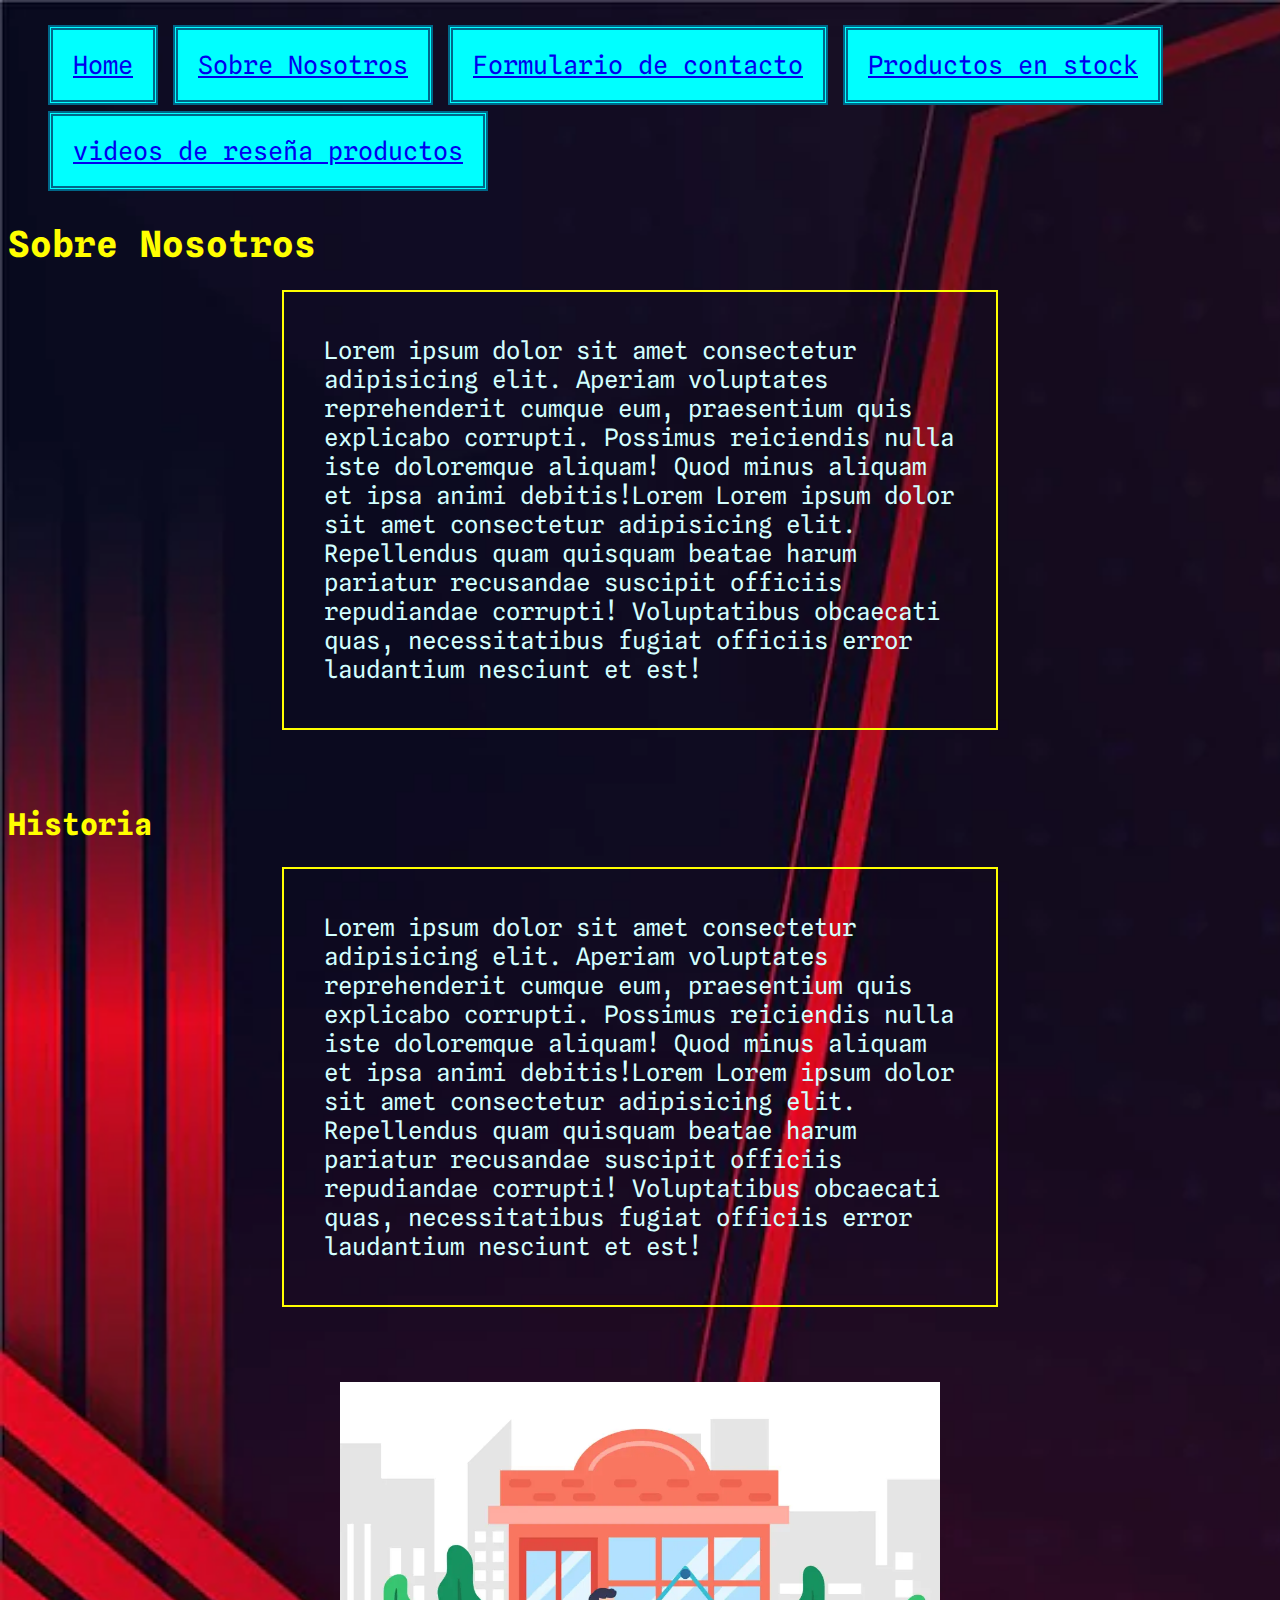
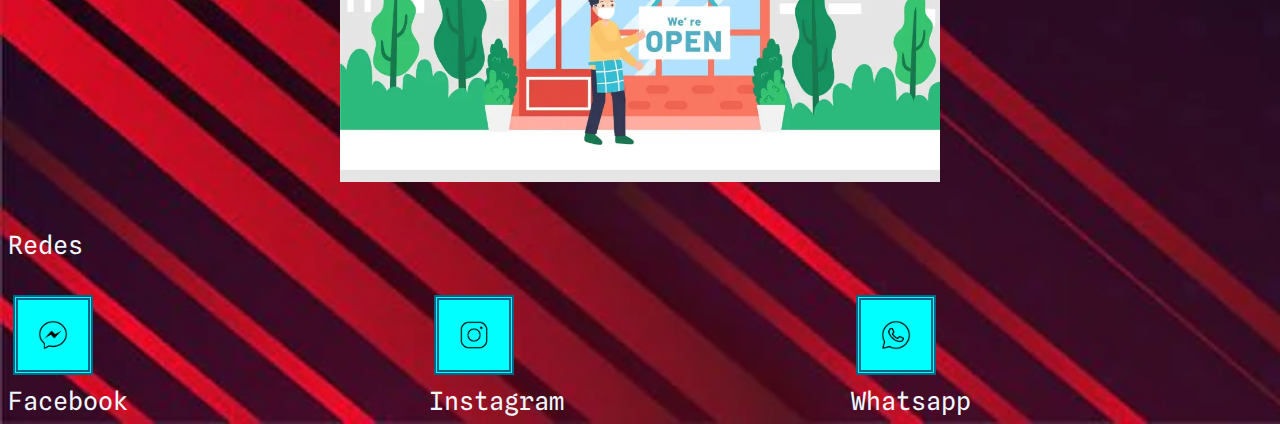
==== aboutus.html @ cdd37ebb "all" ====
<!DOCTYPE html>
<html lang="en">
<head>
    <meta charset="UTF-8">
    <meta http-equiv="X-UA-Compatible" content="IE=edge">
    <meta name="viewport" content="width=device-width, initial-scale=1.0">
    <title>sobre nosotros</title>
    <link rel="shortcut icon" href="./img/Logo Buyer store 36px.png">
    <link rel="stylesheet" href="./CSS/estilo.css">
    <link rel="stylesheet" href="https://cdnjs.cloudflare.com/ajax/libs/animate.css/4.1.1/animate.min.css"/>
    <link href="https://unpkg.com/aos@2.3.1/dist/aos.css" rel="stylesheet">
</head>

<body>

    <header>
        <nav class="menu__general">
            <ul>
                <li><a href="./home.html">Home</a></li>
                <li><a href="./aboutus.html">Sobre Nosotros</a></li>
                <li><a href="./form.html"> Formulario de contacto</a></li>
                <li><a href="./listas.html"> Productos en stock</a></li>
                <li><a href="./multimedia.html"> videos de reseña productos</a></li>
            </ul>
        </nav>
    </header>

    <h1>Sobre Nosotros</h1>

    <div class="caja__texto">
        <p>Lorem ipsum dolor sit amet consectetur adipisicing elit. Aperiam voluptates reprehenderit cumque eum, praesentium quis explicabo corrupti. Possimus reiciendis nulla iste doloremque aliquam! Quod minus aliquam et ipsa animi debitis!Lorem Lorem ipsum dolor sit amet consectetur adipisicing elit. Repellendus quam quisquam beatae harum pariatur recusandae suscipit officiis repudiandae corrupti! Voluptatibus obcaecati quas, necessitatibus fugiat officiis error laudantium nesciunt et est!</p>
    </div>

    <h2>Historia</h2>

    <div class="caja__texto">
        <p>Lorem ipsum dolor sit amet consectetur adipisicing elit. Aperiam voluptates reprehenderit cumque eum, praesentium quis explicabo corrupti. Possimus reiciendis nulla iste doloremque aliquam! Quod minus aliquam et ipsa animi debitis!Lorem Lorem ipsum dolor sit amet consectetur adipisicing elit. Repellendus quam quisquam beatae harum pariatur recusandae suscipit officiis repudiandae corrupti! Voluptatibus obcaecati quas, necessitatibus fugiat officiis error laudantium nesciunt et est!</p>
    </div>

    <img src="./img/Tienda-Física-persona-abierto.webp" alt="tienda" class="tienda">


    <br><br>

    <footer>
        <nav id="footer">
            <div class="footer__tittle">Redes</div>
            <div class="cont__facebook">
                <img src="./img/icons8-facebook-messenger-150.png" alt="facebook" class="facebook"><div>Facebook</div>
            </div>
            <div class="cont__instagram">
                <img src="./img/icons8-instagram-150.png" alt="instagram" class="instagram"><div>Instagram</div>
            </div>
            <div class="cont__whatsapp">
                <img src="./img/icons8-whatsapp-150.png" alt="whatsapp" class="whatsapp"><div>Whatsapp</div>
            </div>
        </nav>
    </footer>
    
</body>
</html>
---- CSS/estilo.css ----
@import url('https://fonts.googleapis.com/css2?family=Spline+Sans+Mono&display=swap');

body {
    background-color: black;
    color: aliceblue;
    font-family: 'Spline Sans Mono', monospace;
    background-image: url(../img/abstract-banner-background-with-red-shapes_1361-3348\ \(1\).webp);
    background-repeat: no-repeat;
    background-size: cover;
    font-size: 20px;
    
}

h1 {
    color: yellow;
    font-size: 36px;
}

.título {
    text-align: center;
    color: lawngreen;
    font-size: 40px;
}

.logo {
    width: 200px;
    position:relative;
}
header {
    font-size: 25px;
}

footer {
    font-size: 25px;
    list-style: none;
}

h2 {
    color: yellow;
    font-size: 30px;
}

.maceta {
    width: 300px;
    position:relative;
}
.menu__general ul li {
    list-style: none;
    display: inline-block;
    border: 2px solid rgb(0, 102, 136);
    border-style: double;
    border-width: 5px;
    padding: 20px;
    background-color: aqua;
    overflow: hidden;
}

.caja__texto {
    width: 50%;
    margin: auto;
    padding: 20px 40px;
    color: rgb(211, 255, 255);
    font-size: 24px;
    margin-bottom: 2cm;
    border: 2px solid yellow;
    overflow: auto;
}

.form {
    color: rgb(211, 255, 255)
}

.video {
    width: 800px;
    height: 500px;
}

.imagen__producto {
    width: 300px;
    height: 300px;
}

footer ul li {
    list-style: none;
    margin: 5px;
}

.facebook {
    background-color: white;
    width: 30px;
    border: 2px solid rgb(0, 102, 136);
    border-style: double;
    border-width: 5px;
    padding: 20px;
    background-color: aqua;
    overflow: hidden;
    margin: 5px;
}

.instagram {
    background-color: white;
    width: 30px;
    border: 2px solid rgb(0, 102, 136);
    border-style: double;
    border-width: 5px;
    padding: 20px;
    background-color: aqua;
    overflow: hidden;
    margin: 5px;
}

.whatsapp {
    background-color: white;
    width: 30px;
    border: 2px solid rgb(0, 102, 136);
    border-style: double;
    border-width: 5px;
    padding: 20px;
    background-color: aqua;
    overflow: hidden;
    margin: 5px;
}

.tienda {
    width: 600px;
    height: 400px;
    margin: 0 auto;
    display: block;
}

#footer {
    display: grid;
    grid-template-areas: 
    "header header header"
    "facebook instagram whatsapp";
    grid-template-columns: 1fr 1fr 1fr;
}

.footer__tittle {
    grid-area: header;
    margin-bottom: 30px;
}

.cont__facebook {
    grid-area: facebook;
}

.cont__instagram {
    grid-area: instagram;
}

.cont__whatsapp {
    grid-area: whatsapp;
}

@media screen and (max-width: 768px) {
    body {
        padding: 20px;
    }
    .video {
        max-width: 100%;
    }
    .tienda {
        max-width: 100%;
        width: auto;
        height: auto;
    }
    #footer div div {
        display: none;
    }
}

input {
    width: 150px;
    transition: all 1s;
}
#nombre:hover {
    width: 300px;
    height: 100px;
    background-color: white;
    color: black;
    font-size: 30px;
}
#email:hover {
    width: 300px;
    height: 100px;
    background-color: white;
    color: black;
    font-size: 30px;
}
#caja:hover {
    width: 400px;
    height: 150px;
    background-color: white;
    color: black;
    font-size: 30px;
}

@keyframes new {
    0% {
        width: 25%;
    }
    50% {
        width: 50%;
        background-color: white;
    }
    100% {
        width: 100%;
        background-color: black;
    }
}

.new {
    background-color: black;
    animation-name: new;
    animation-duration: 2s;
    animation-delay: 3s;
    animation-iteration-count: infinite;
    animation-timing-function: linear;
}
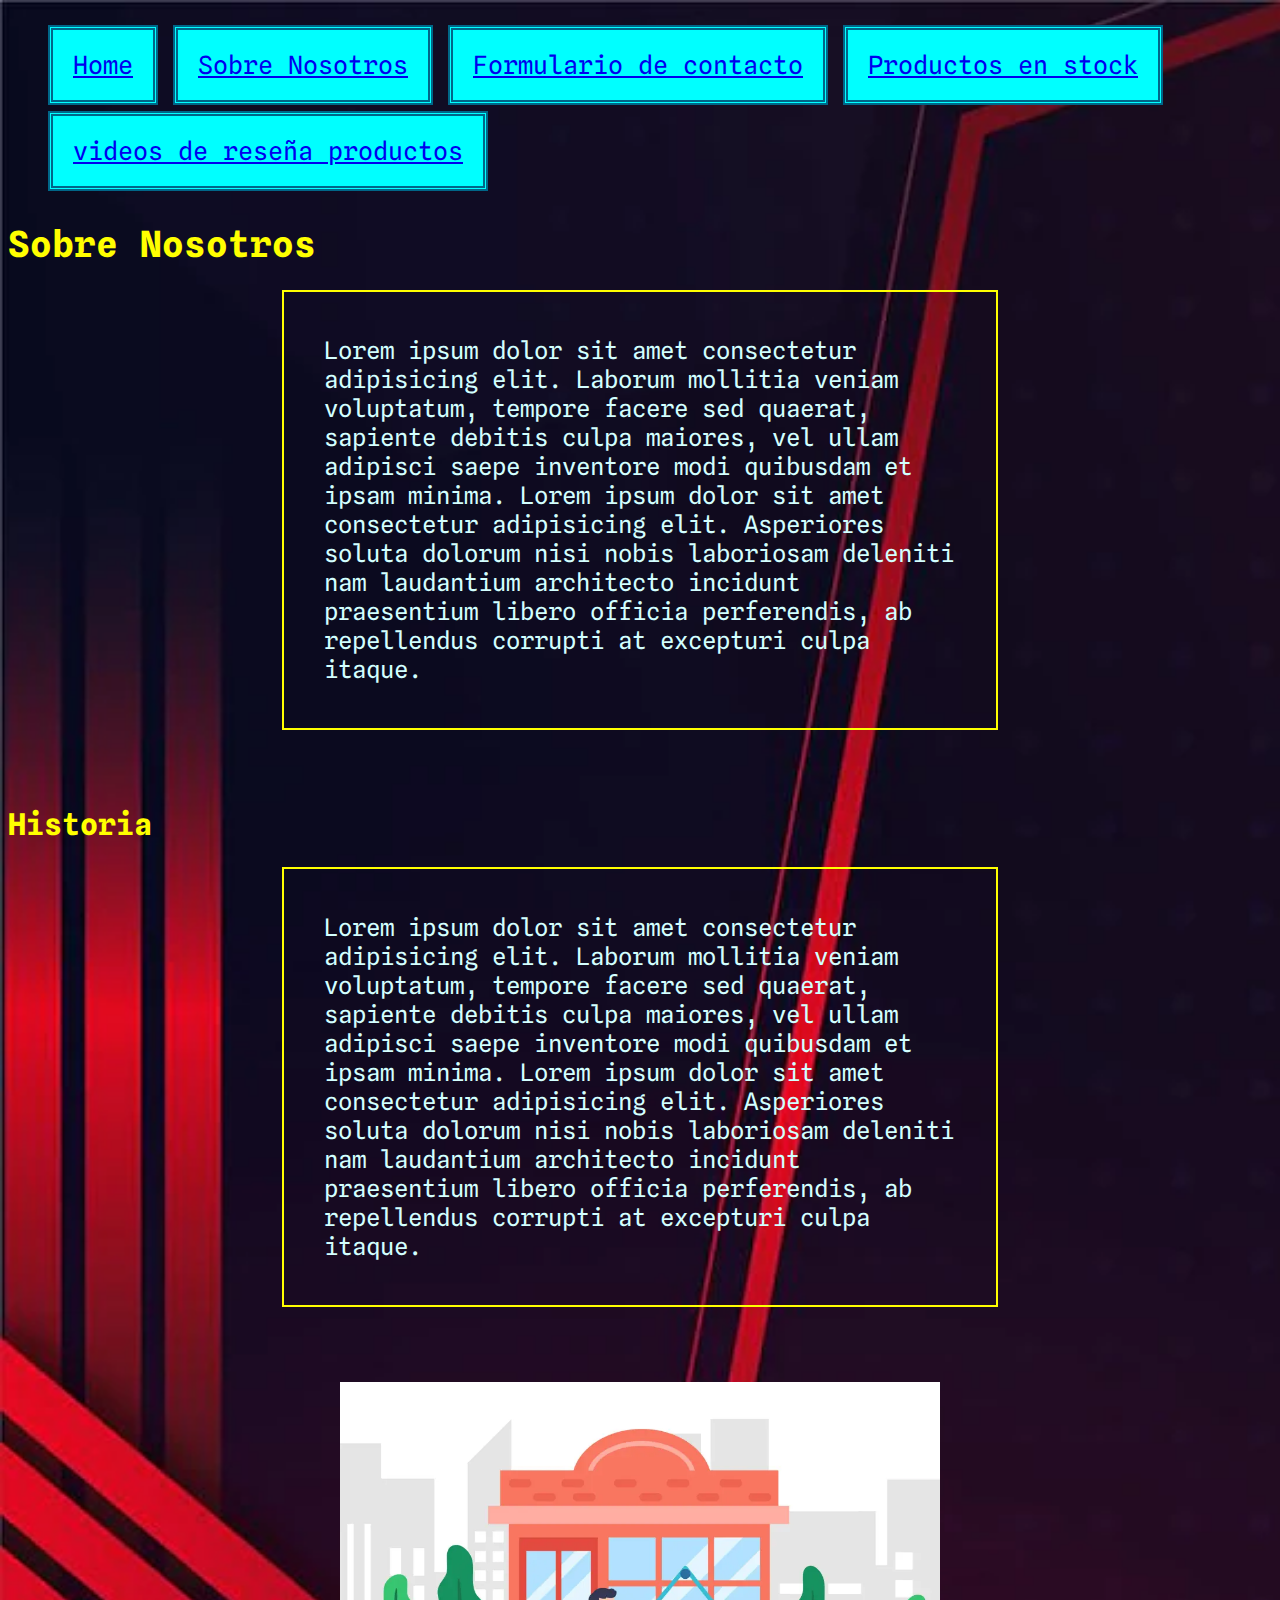
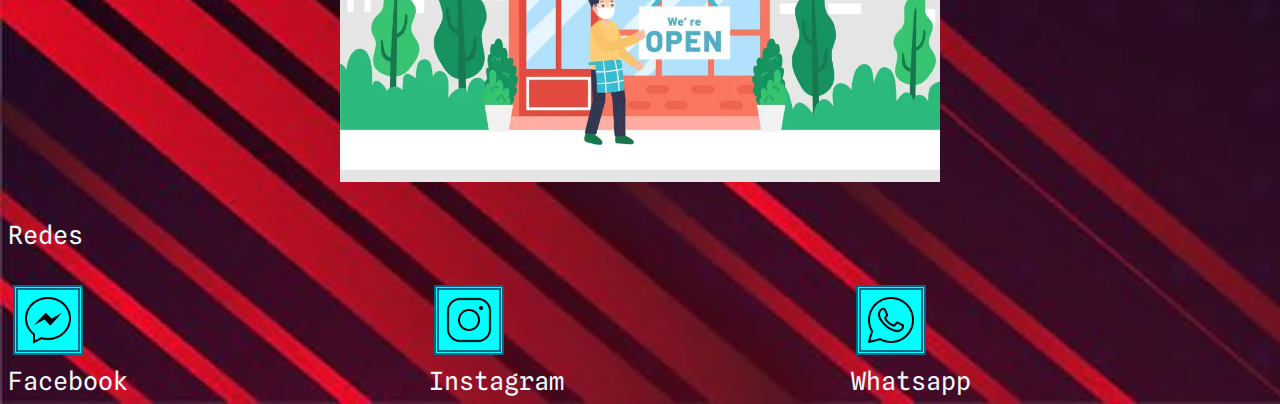
==== commit b6f42104: "bootstrap part 1" ====
--- a/aboutus.html
+++ b/aboutus.html
@@ -9,6 +9,9 @@
     <link rel="stylesheet" href="./CSS/estilo.css">
     <link rel="stylesheet" href="https://cdnjs.cloudflare.com/ajax/libs/animate.css/4.1.1/animate.min.css"/>
     <link href="https://unpkg.com/aos@2.3.1/dist/aos.css" rel="stylesheet">
+    <!-- bootstrap CSS-->
+    <link href="https://cdn.jsdelivr.net/npm/bootstrap@5.2.0-beta1/dist/css/bootstrap.min.css" rel="stylesheet" integrity="sha384-0evHe/X+R7YkIZDRvuzKMRqM+OrBnVFBL6DOitfPri4tjfHxaWutUpFmBp4vmVor" crossorigin="anonymous">
+    <link rel="stylesheet" href="./style.css">
 </head>
 
 <body>
@@ -28,13 +31,13 @@
     <h1>Sobre Nosotros</h1>
 
     <div class="caja__texto">
-        <p>Lorem ipsum dolor sit amet consectetur adipisicing elit. Aperiam voluptates reprehenderit cumque eum, praesentium quis explicabo corrupti. Possimus reiciendis nulla iste doloremque aliquam! Quod minus aliquam et ipsa animi debitis!Lorem Lorem ipsum dolor sit amet consectetur adipisicing elit. Repellendus quam quisquam beatae harum pariatur recusandae suscipit officiis repudiandae corrupti! Voluptatibus obcaecati quas, necessitatibus fugiat officiis error laudantium nesciunt et est!</p>
+        <p class="animate__animated animate__fadeInDown">Lorem ipsum dolor sit amet consectetur adipisicing elit. Laborum mollitia veniam voluptatum, tempore facere sed quaerat, sapiente debitis culpa maiores, vel ullam adipisci saepe inventore modi quibusdam et ipsam minima. Lorem ipsum dolor sit amet consectetur adipisicing elit. Asperiores soluta dolorum nisi nobis laboriosam deleniti nam laudantium architecto incidunt praesentium libero officia perferendis, ab repellendus corrupti at excepturi culpa itaque.</p>
     </div>
 
     <h2>Historia</h2>
 
     <div class="caja__texto">
-        <p>Lorem ipsum dolor sit amet consectetur adipisicing elit. Aperiam voluptates reprehenderit cumque eum, praesentium quis explicabo corrupti. Possimus reiciendis nulla iste doloremque aliquam! Quod minus aliquam et ipsa animi debitis!Lorem Lorem ipsum dolor sit amet consectetur adipisicing elit. Repellendus quam quisquam beatae harum pariatur recusandae suscipit officiis repudiandae corrupti! Voluptatibus obcaecati quas, necessitatibus fugiat officiis error laudantium nesciunt et est!</p>
+        <p class="animate__animated animate__fadeInDown">Lorem ipsum dolor sit amet consectetur adipisicing elit. Laborum mollitia veniam voluptatum, tempore facere sed quaerat, sapiente debitis culpa maiores, vel ullam adipisci saepe inventore modi quibusdam et ipsam minima. Lorem ipsum dolor sit amet consectetur adipisicing elit. Asperiores soluta dolorum nisi nobis laboriosam deleniti nam laudantium architecto incidunt praesentium libero officia perferendis, ab repellendus corrupti at excepturi culpa itaque.</p>
     </div>
 
     <img src="./img/Tienda-Física-persona-abierto.webp" alt="tienda" class="tienda">
@@ -57,5 +60,7 @@
         </nav>
     </footer>
     
+    <!-- Bootstrap JS -->
+    <script src="https://cdn.jsdelivr.net/npm/bootstrap@5.2.0-beta1/dist/js/bootstrap.bundle.min.js" integrity="sha384-pprn3073KE6tl6bjs2QrFaJGz5/SUsLqktiwsUTF55Jfv3qYSDhgCecCxMW52nD2" crossorigin="anonymous"></script>
 </body>
 </html>--- a/CSS/estilo.css
+++ b/CSS/estilo.css
@@ -1,19 +1,20 @@
 @import url('https://fonts.googleapis.com/css2?family=Spline+Sans+Mono&display=swap');
 
 body {
-    background-color: black;
-    color: aliceblue;
-    font-family: 'Spline Sans Mono', monospace;
+    font-family: 'Spline Sans Mono', monospace !important;
     background-image: url(../img/abstract-banner-background-with-red-shapes_1361-3348\ \(1\).webp);
     background-repeat: no-repeat;
     background-size: cover;
-    font-size: 20px;
-    
 }
 
 h1 {
-    color: yellow;
+    color: yellow !important;
     font-size: 36px;
+}
+
+h2 {
+    color: yellow !important;
+    font-size: 30px;
 }
 
 .título {
@@ -80,42 +81,38 @@
     height: 300px;
 }
 
-footer ul li {
-    list-style: none;
+div {
+    color: aliceblue;
+}
+
+.facebook {
+    width: 50px;
+    border: 2px solid rgb(0, 102, 136);
+    border-style: double;
+    border-width: 5px;
+    padding: 5px;
+    background-color: aqua;
+    overflow: hidden;
     margin: 5px;
 }
 
-.facebook {
-    background-color: white;
-    width: 30px;
-    border: 2px solid rgb(0, 102, 136);
-    border-style: double;
-    border-width: 5px;
-    padding: 20px;
+.instagram {
+    width: 50px;
+    border: 2px solid rgb(0, 102, 136);
+    border-style: double;
+    border-width: 5px;
+    padding: 5px;
     background-color: aqua;
     overflow: hidden;
     margin: 5px;
 }
 
-.instagram {
-    background-color: white;
-    width: 30px;
-    border: 2px solid rgb(0, 102, 136);
-    border-style: double;
-    border-width: 5px;
-    padding: 20px;
-    background-color: aqua;
-    overflow: hidden;
-    margin: 5px;
-}
-
 .whatsapp {
-    background-color: white;
-    width: 30px;
-    border: 2px solid rgb(0, 102, 136);
-    border-style: double;
-    border-width: 5px;
-    padding: 20px;
+    width: 50px;
+    border: 2px solid rgb(0, 102, 136);
+    border-style: double;
+    border-width: 5px;
+    padding: 5px;
     background-color: aqua;
     overflow: hidden;
     margin: 5px;
@@ -217,4 +214,11 @@
     animation-delay: 3s;
     animation-iteration-count: infinite;
     animation-timing-function: linear;
+}
+
+.menu__general a:hover {
+    background-color: yellowgreen;
+}
+a:active {
+    color: azure;
 }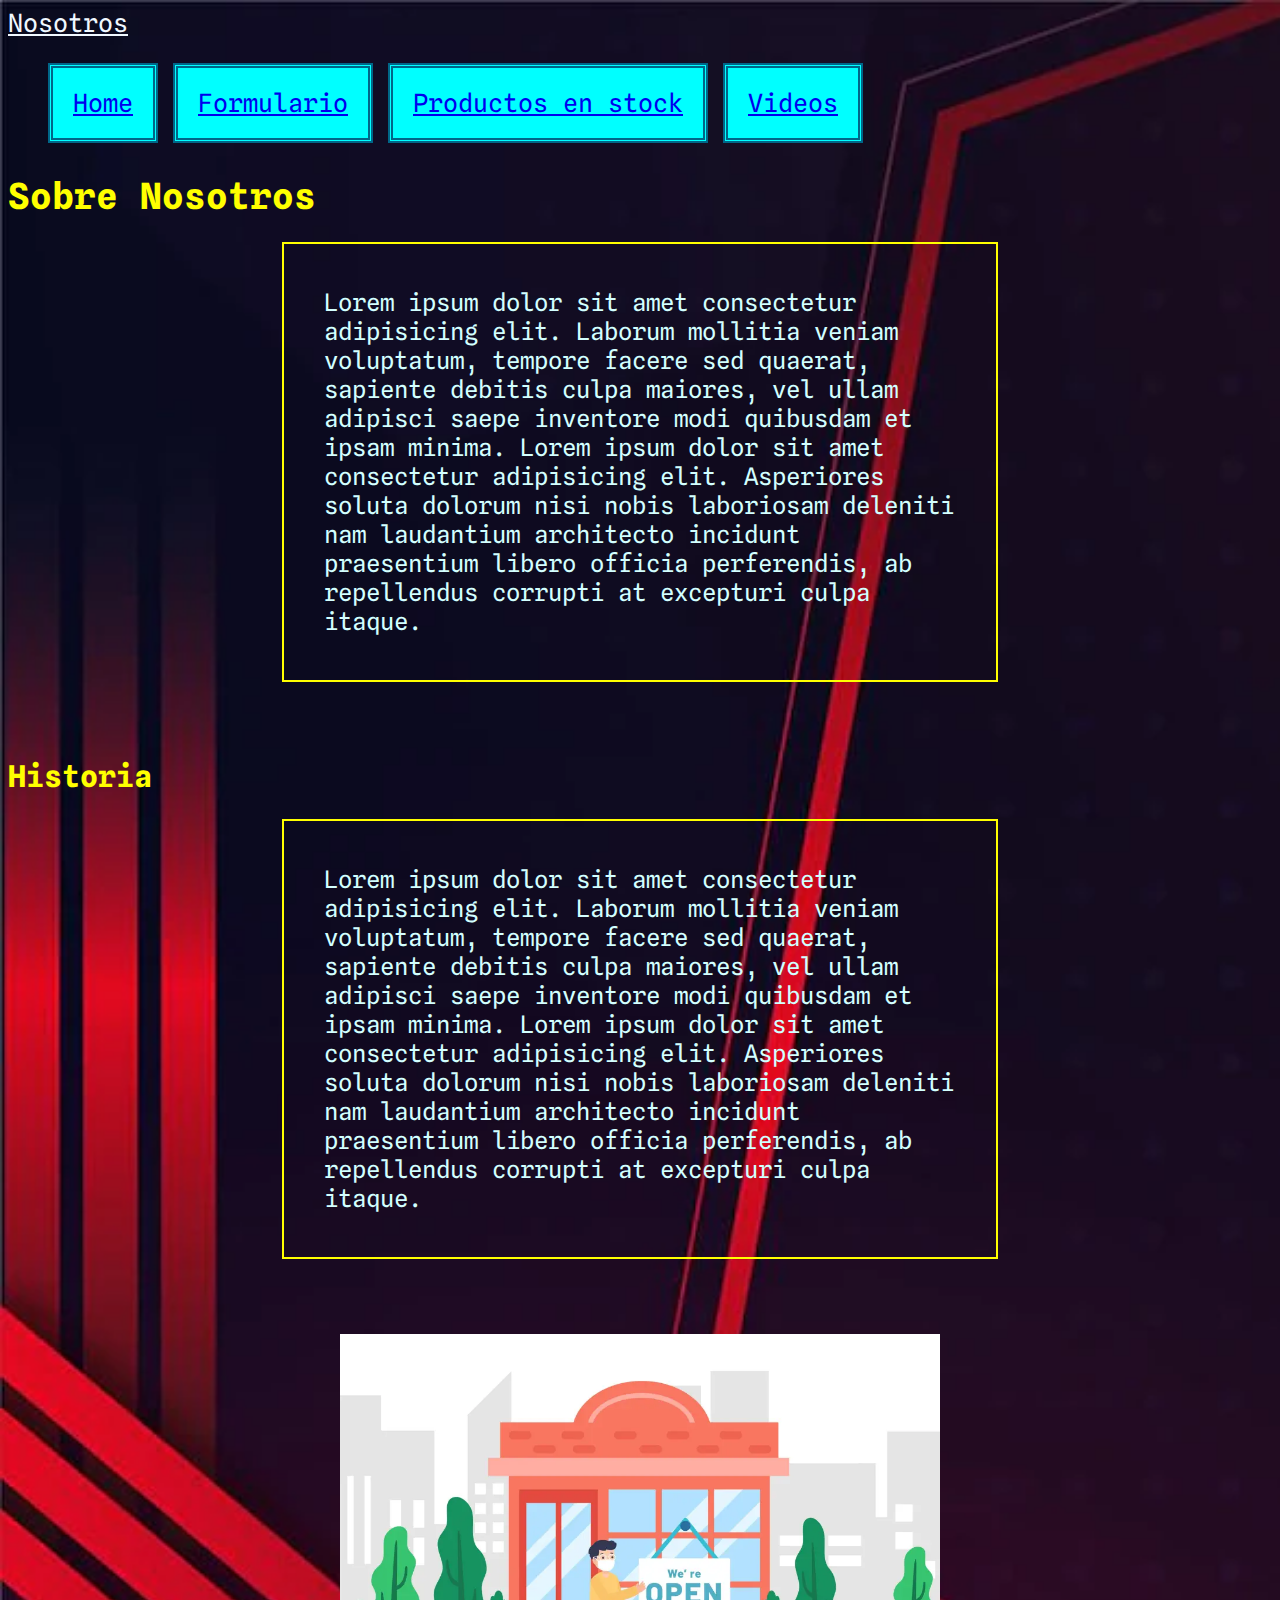
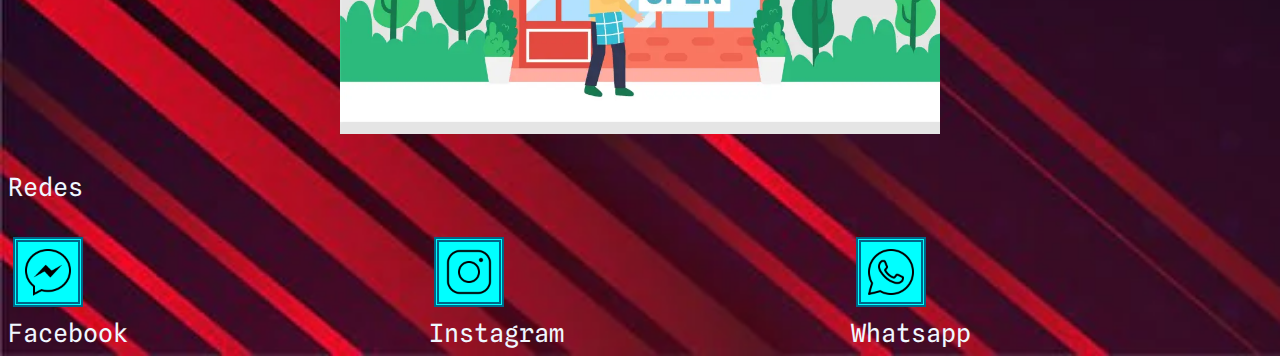
==== commit 67759f70: "bootstrap part 2" ====
--- a/aboutus.html
+++ b/aboutus.html
@@ -16,17 +16,29 @@
 
 <body>
 
-    <header>
-        <nav class="menu__general">
-            <ul>
-                <li><a href="./home.html">Home</a></li>
-                <li><a href="./aboutus.html">Sobre Nosotros</a></li>
-                <li><a href="./form.html"> Formulario de contacto</a></li>
-                <li><a href="./listas.html"> Productos en stock</a></li>
-                <li><a href="./multimedia.html"> videos de reseña productos</a></li>
-            </ul>
-        </nav>
-    </header>
+    <Header>
+        <nav class="navbar navbar-expand-lg bg-dark menu__general" >
+            <div class="container-fluid">
+              <a class="navbar-brand" href="#">Nosotros</a>
+              <div class="collapse navbar-collapse" id="navbarNav">
+                <ul class="navbar-nav">
+                <li class="nav-item">
+                    <a class="nav-link" href="./index.html">Home</a>
+                    </li>
+                  <li class="nav-item">
+                    <a class="nav-link" href="./form.html">Formulario</a>
+                  </li>
+                  <li class="nav-item">
+                    <a class="nav-link" href="./listas.html">Productos en stock</a>
+                  </li>
+                  <li class="nav-item">
+                    <a class="nav-link" href="./multimedia.html">Videos</a>
+                  </li>
+                </ul>
+              </div>
+            </div>
+          </nav>
+        </Header>
 
     <h1>Sobre Nosotros</h1>
 
--- a/CSS/estilo.css
+++ b/CSS/estilo.css
@@ -5,6 +5,7 @@
     background-image: url(../img/abstract-banner-background-with-red-shapes_1361-3348\ \(1\).webp);
     background-repeat: no-repeat;
     background-size: cover;
+    min-height: 100vh;
 }
 
 h1 {
@@ -45,6 +46,11 @@
     width: 300px;
     position:relative;
 }
+
+.navbar-brand {
+    color: aliceblue !important;
+}
+
 .menu__general ul li {
     list-style: none;
     display: inline-block;
@@ -84,7 +90,6 @@
 div {
     color: aliceblue;
 }
-
 .facebook {
     width: 50px;
     border: 2px solid rgb(0, 102, 136);
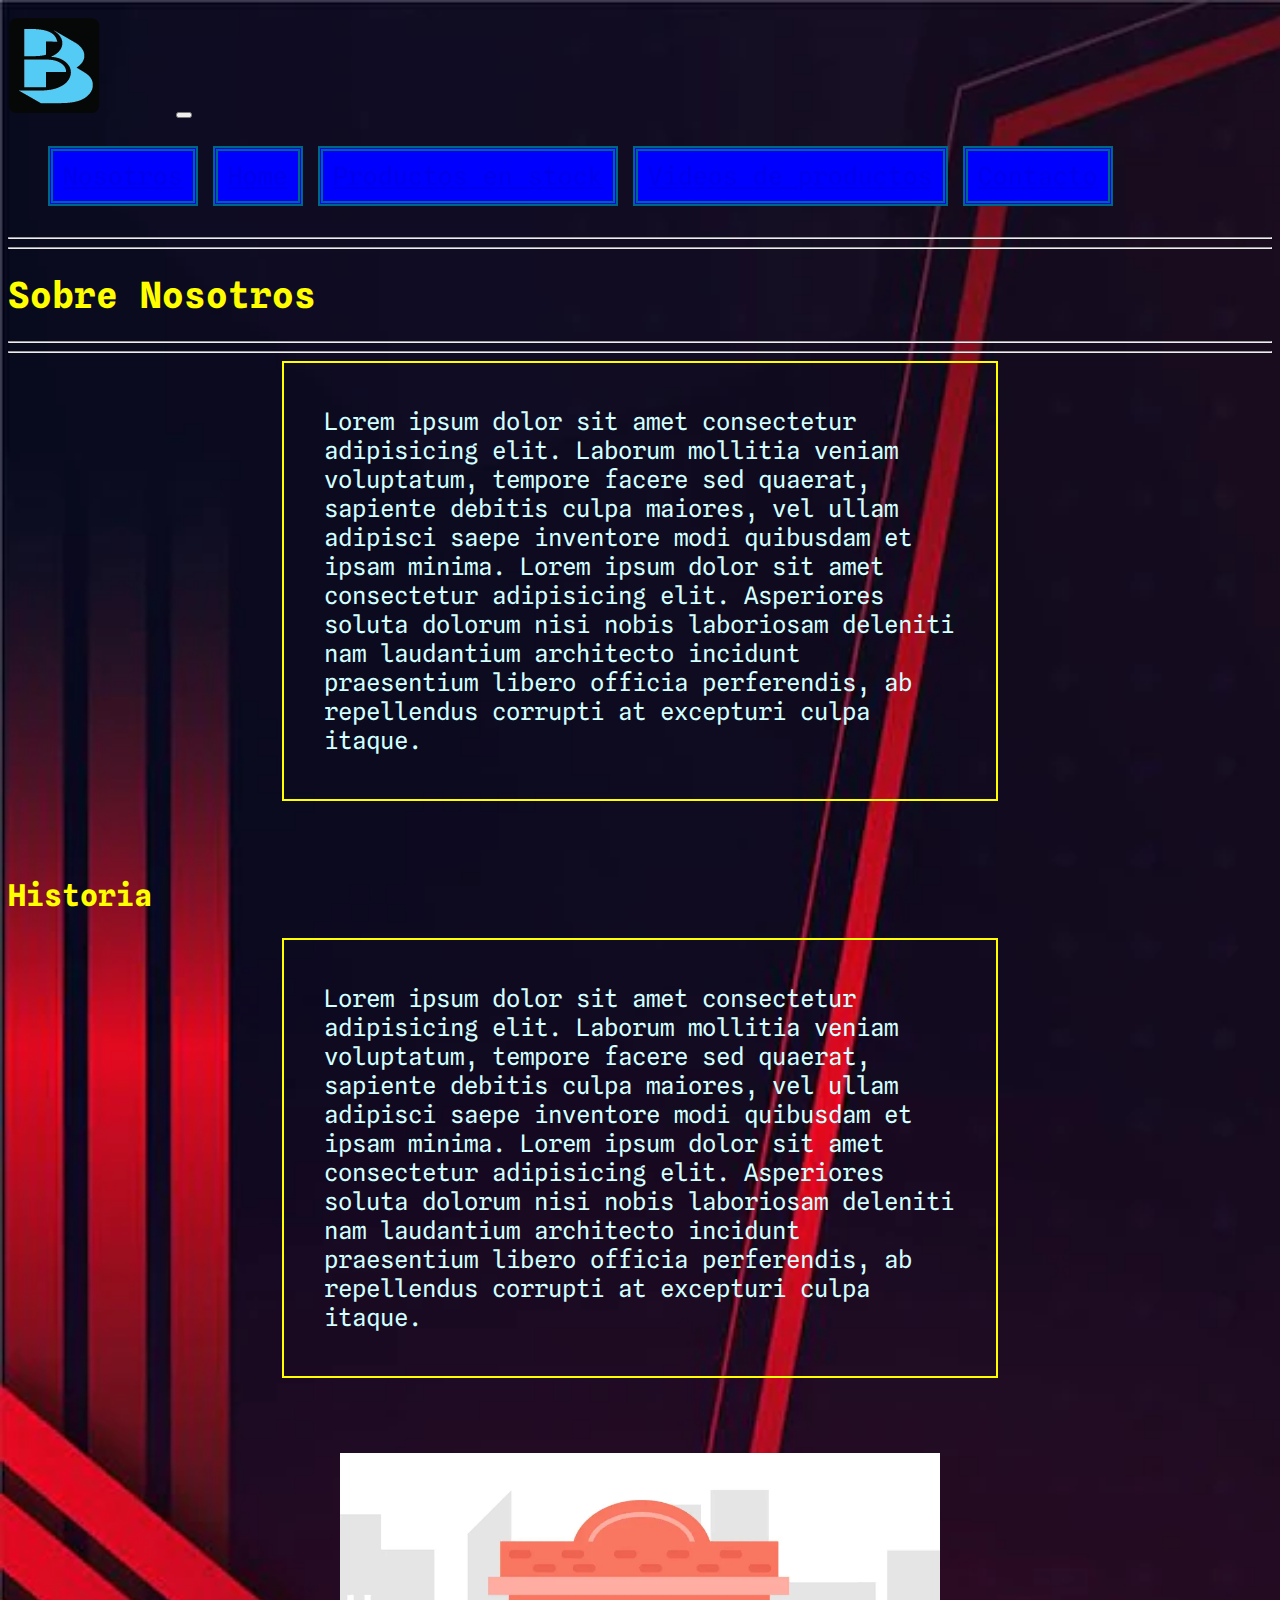
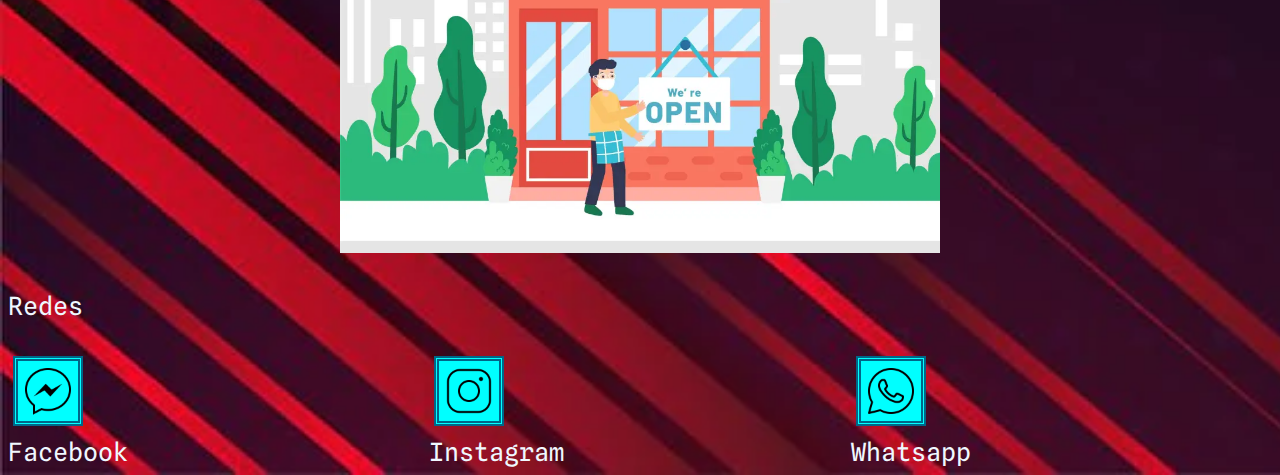
==== commit 69cb57fc: "bootstrap correction" ====
--- a/aboutus.html
+++ b/aboutus.html
@@ -15,38 +15,44 @@
 </head>
 
 <body>
+  <header>
+    <nav class="navbar navbar-expand-lg navbar-dark bg-dark menu__general" >
+      <div class="container-fluid">
+        <a class="navbar-brand" href="index.html"><img src="img/Logo Buyer store 36px.png" alt="Buyer Store"></a>
+        <button class="navbar-toggler" type="button" data-bs-toggle="collapse" data-bs-target="#navbarSupportedContent" aria-controls="navbarSupportedContent" aria-expanded="false" aria-label="Toggle navigation">
+          <span class="navbar-toggler-icon"></span>
+        </button>
+        <div class="collapse navbar-collapse" id="navbarSupportedContent">
+          <ul class="navbar-nav me-auto mb-2 mb-lg-0">
+            <li class="nav-item">
+              <a class="nav-link active" aria-current="page" href="./aboutus.html">Nosotros</a>
+            </li>
+            <li class="nav-item">
+              <a class="nav-link" href="./index.html">Home</a>
+            </li>
+            <li class="nav-item">
+              <a class="nav-link" href="./listas.html">Productos en stock</a>
+            </li>
+            <li class="nav-item">
+              <a class="nav-link" href="./multimedia.html">Videos de productos</a>
+            </li>
+            <li class="nav-item">
+              <a class="nav-link" href="./form.html">Contacto</a>
+            </li>
+          </ul>
+        </div>
+      </div>
+    </nav>
+  </header>
 
-    <Header>
-        <nav class="navbar navbar-expand-lg bg-dark menu__general" >
-            <div class="container-fluid">
-              <a class="navbar-brand" href="#">Nosotros</a>
-              <div class="collapse navbar-collapse" id="navbarNav">
-                <ul class="navbar-nav">
-                <li class="nav-item">
-                    <a class="nav-link" href="./index.html">Home</a>
-                    </li>
-                  <li class="nav-item">
-                    <a class="nav-link" href="./form.html">Formulario</a>
-                  </li>
-                  <li class="nav-item">
-                    <a class="nav-link" href="./listas.html">Productos en stock</a>
-                  </li>
-                  <li class="nav-item">
-                    <a class="nav-link" href="./multimedia.html">Videos</a>
-                  </li>
-                </ul>
-              </div>
-            </div>
-          </nav>
-        </Header>
-
-    <h1>Sobre Nosotros</h1>
-
-    <div class="caja__texto">
+  <hr><hr>
+  <h1 strong class="text-center">Sobre Nosotros</h1>
+  <hr><hr>
+  <div class="caja__texto">
         <p class="animate__animated animate__fadeInDown">Lorem ipsum dolor sit amet consectetur adipisicing elit. Laborum mollitia veniam voluptatum, tempore facere sed quaerat, sapiente debitis culpa maiores, vel ullam adipisci saepe inventore modi quibusdam et ipsam minima. Lorem ipsum dolor sit amet consectetur adipisicing elit. Asperiores soluta dolorum nisi nobis laboriosam deleniti nam laudantium architecto incidunt praesentium libero officia perferendis, ab repellendus corrupti at excepturi culpa itaque.</p>
     </div>
 
-    <h2>Historia</h2>
+    <h2 strong class="text-center">Historia</h2>
 
     <div class="caja__texto">
         <p class="animate__animated animate__fadeInDown">Lorem ipsum dolor sit amet consectetur adipisicing elit. Laborum mollitia veniam voluptatum, tempore facere sed quaerat, sapiente debitis culpa maiores, vel ullam adipisci saepe inventore modi quibusdam et ipsam minima. Lorem ipsum dolor sit amet consectetur adipisicing elit. Asperiores soluta dolorum nisi nobis laboriosam deleniti nam laudantium architecto incidunt praesentium libero officia perferendis, ab repellendus corrupti at excepturi culpa itaque.</p>
--- a/CSS/estilo.css
+++ b/CSS/estilo.css
@@ -44,11 +44,16 @@
 
 .maceta {
     width: 300px;
-    position:relative;
+    position:flex;
 }
 
 .navbar-brand {
-    color: aliceblue !important;
+    color: black !important;
+    font-size: 1px;
+}
+
+.card-body {
+    background-color: black;
 }
 
 .menu__general ul li {
@@ -57,11 +62,15 @@
     border: 2px solid rgb(0, 102, 136);
     border-style: double;
     border-width: 5px;
-    padding: 20px;
-    background-color: aqua;
-    overflow: hidden;
-}
-
+    padding: 10px;
+    background-color: blue;
+    overflow: hidden;
+    align-content: center;
+}
+
+.card {
+    align-items: center;
+}
 .caja__texto {
     width: 50%;
     margin: auto;
@@ -222,7 +231,9 @@
 }
 
 .menu__general a:hover {
+    color: black;
     background-color: yellowgreen;
+    background-size: auto;
 }
 a:active {
     color: azure;
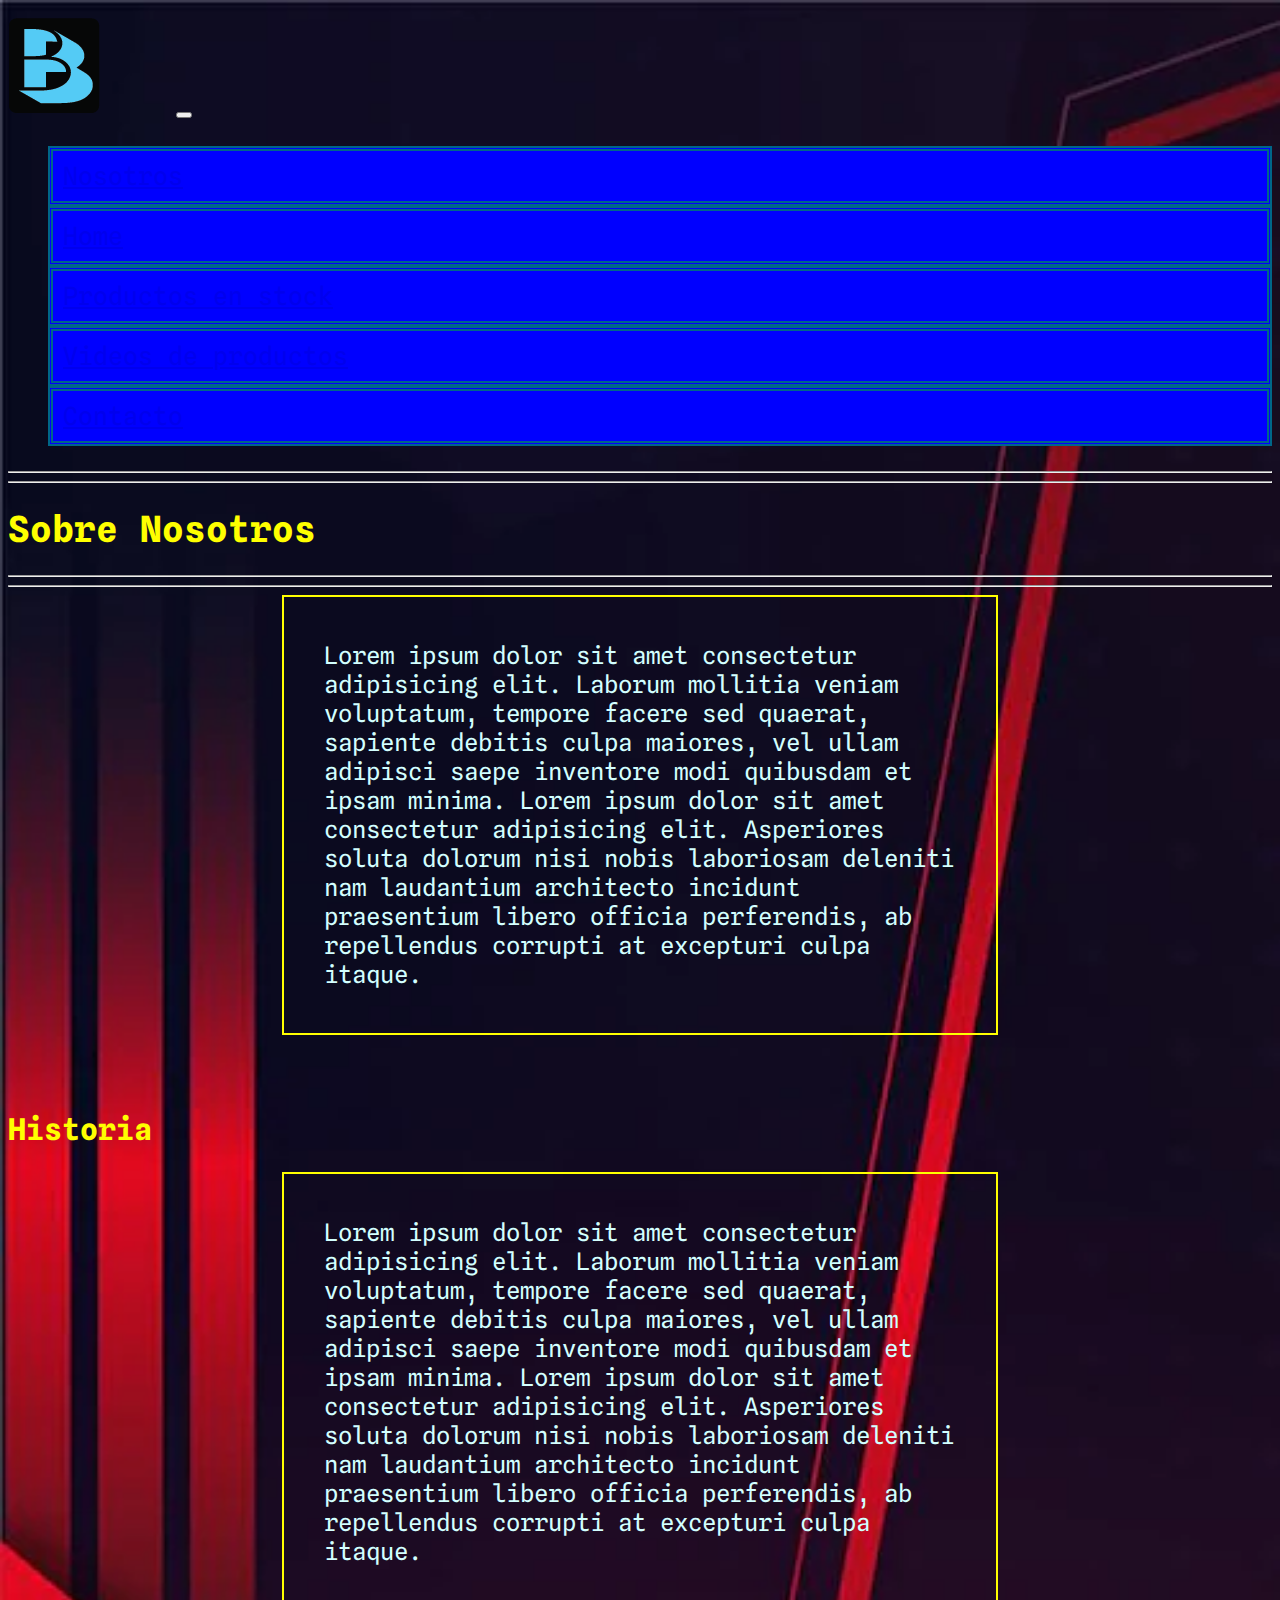
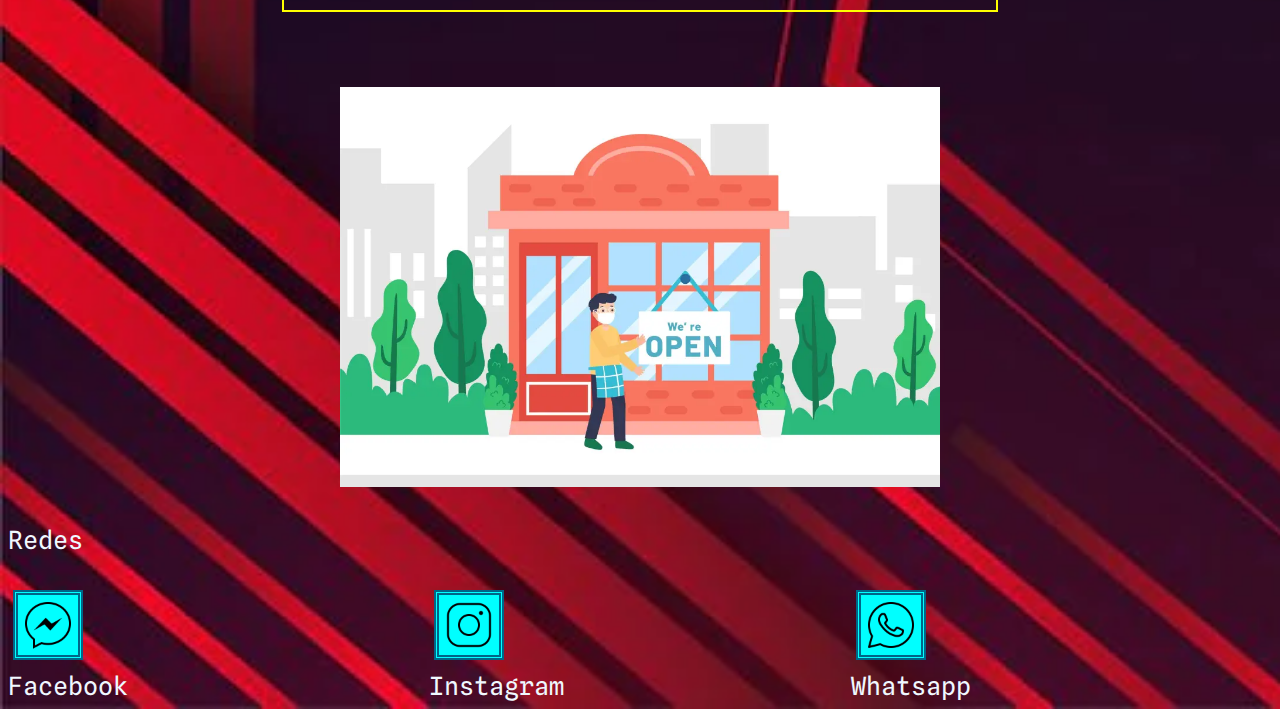
==== commit a76df6b4: "SEO" ====
--- a/aboutus.html
+++ b/aboutus.html
@@ -4,7 +4,9 @@
     <meta charset="UTF-8">
     <meta http-equiv="X-UA-Compatible" content="IE=edge">
     <meta name="viewport" content="width=device-width, initial-scale=1.0">
-    <title>sobre nosotros</title>
+    <title>Sobre nosotros</title>
+    <meta name="keywords" content="tienda, tecnologia, innovacion, novedades">
+    <meta name="description" content="Historia y descripcion de la creacion de la empresa Buyer store de productos tecnologicos innovadores">
     <link rel="shortcut icon" href="./img/Logo Buyer store 36px.png">
     <link rel="stylesheet" href="./CSS/estilo.css">
     <link rel="stylesheet" href="https://cdnjs.cloudflare.com/ajax/libs/animate.css/4.1.1/animate.min.css"/>
--- a/CSS/estilo.css
+++ b/CSS/estilo.css
@@ -2,6 +2,7 @@
 
 body {
     font-family: 'Spline Sans Mono', monospace !important;
+    background-color: black;
     background-image: url(../img/abstract-banner-background-with-red-shapes_1361-3348\ \(1\).webp);
     background-repeat: no-repeat;
     background-size: cover;
@@ -57,8 +58,6 @@
 }
 
 .menu__general ul li {
-    list-style: none;
-    display: inline-block;
     border: 2px solid rgb(0, 102, 136);
     border-style: double;
     border-width: 5px;
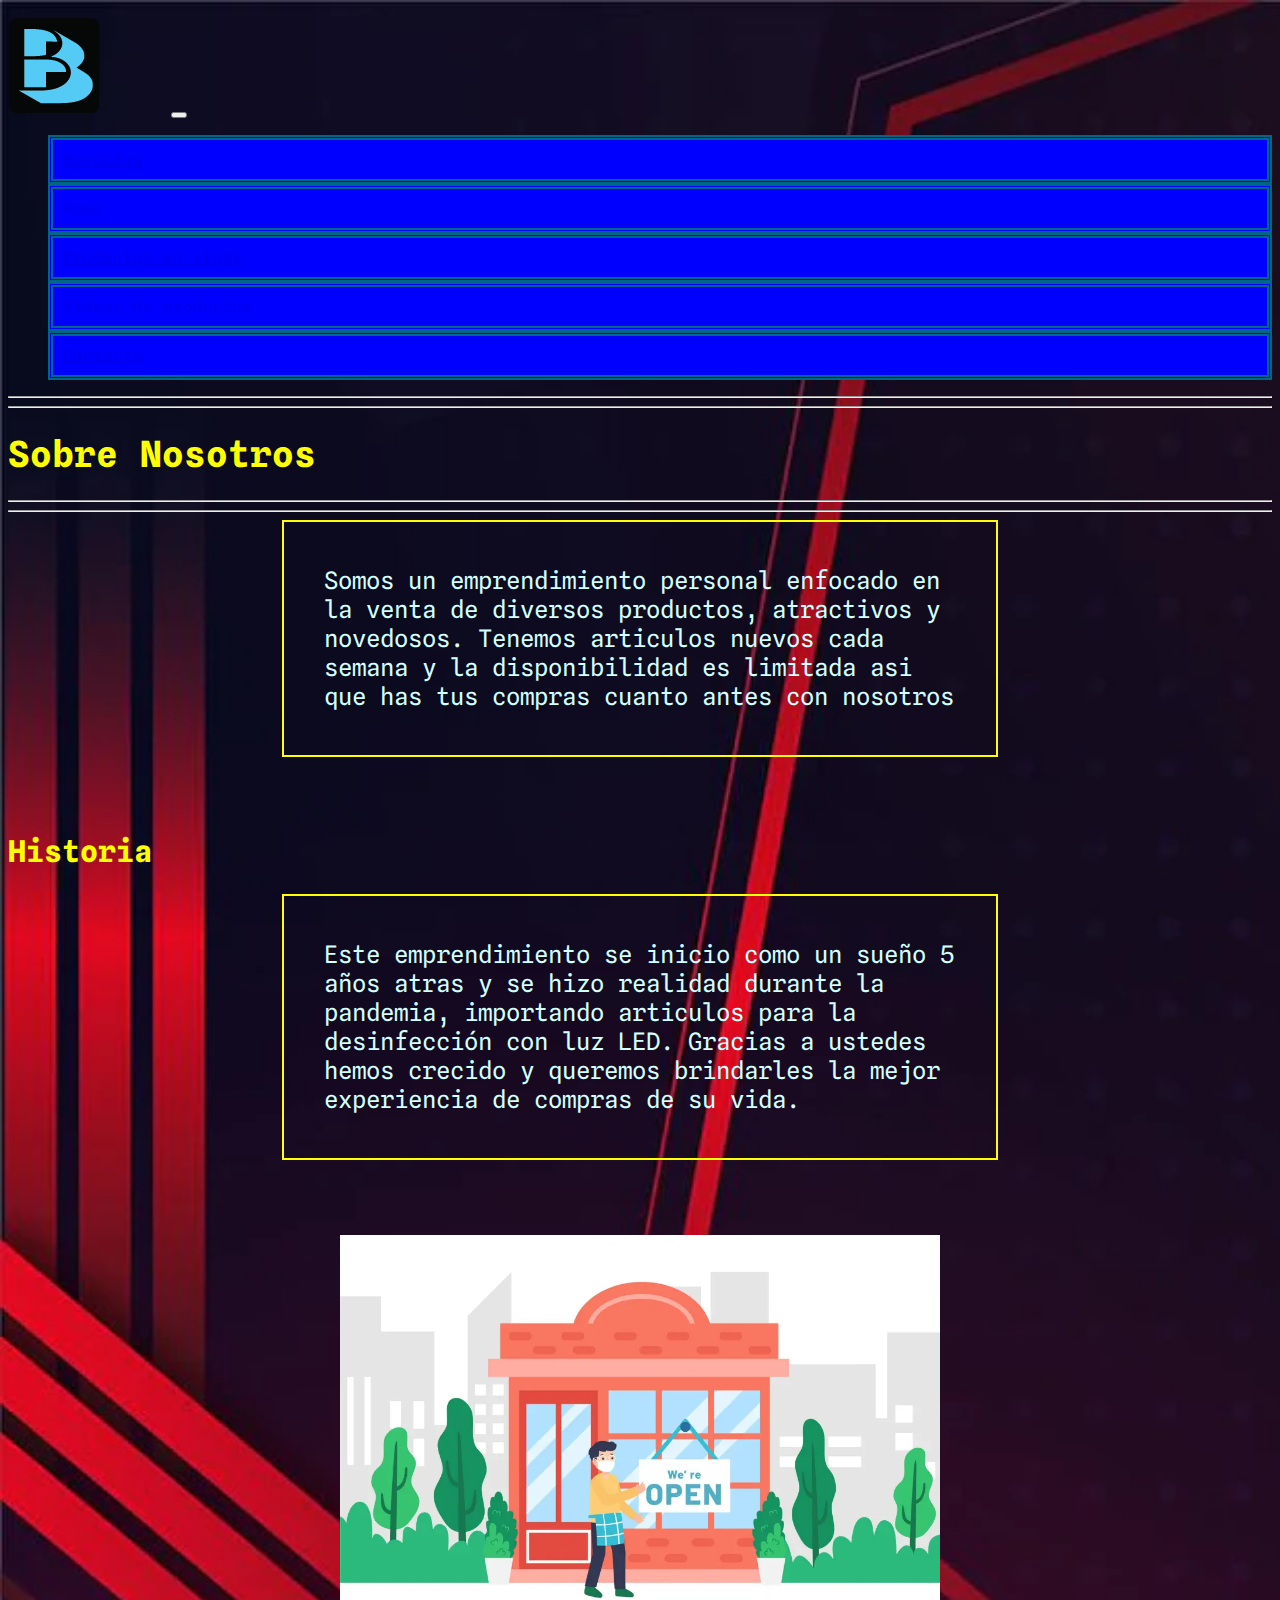
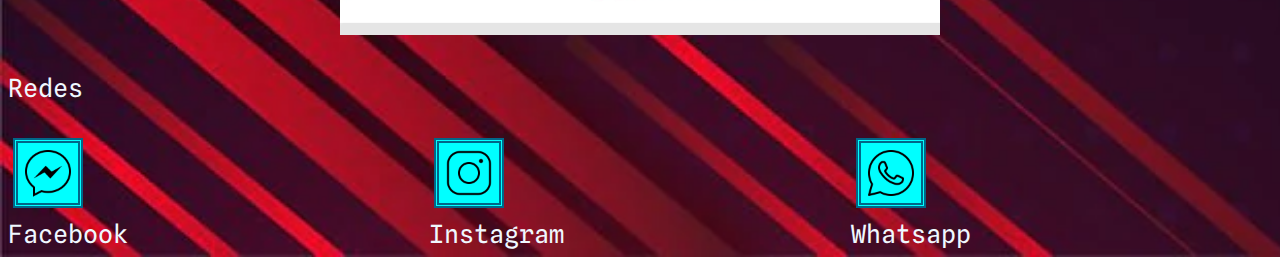
==== commit dd19c69d: "v2 tercera entrega" ====
--- a/aboutus.html
+++ b/aboutus.html
@@ -8,7 +8,7 @@
     <meta name="keywords" content="tienda, tecnologia, innovacion, novedades">
     <meta name="description" content="Historia y descripcion de la creacion de la empresa Buyer store de productos tecnologicos innovadores">
     <link rel="shortcut icon" href="./img/Logo Buyer store 36px.png">
-    <link rel="stylesheet" href="./CSS/estilo.css">
+    <link rel="stylesheet" href="./CSS/newstyle.css">
     <link rel="stylesheet" href="https://cdnjs.cloudflare.com/ajax/libs/animate.css/4.1.1/animate.min.css"/>
     <link href="https://unpkg.com/aos@2.3.1/dist/aos.css" rel="stylesheet">
     <!-- bootstrap CSS-->
@@ -17,70 +17,67 @@
 </head>
 
 <body>
-  <header>
-    <nav class="navbar navbar-expand-lg navbar-dark bg-dark menu__general" >
-      <div class="container-fluid">
-        <a class="navbar-brand" href="index.html"><img src="img/Logo Buyer store 36px.png" alt="Buyer Store"></a>
-        <button class="navbar-toggler" type="button" data-bs-toggle="collapse" data-bs-target="#navbarSupportedContent" aria-controls="navbarSupportedContent" aria-expanded="false" aria-label="Toggle navigation">
-          <span class="navbar-toggler-icon"></span>
-        </button>
-        <div class="collapse navbar-collapse" id="navbarSupportedContent">
-          <ul class="navbar-nav me-auto mb-2 mb-lg-0">
-            <li class="nav-item">
-              <a class="nav-link active" aria-current="page" href="./aboutus.html">Nosotros</a>
-            </li>
-            <li class="nav-item">
-              <a class="nav-link" href="./index.html">Home</a>
-            </li>
-            <li class="nav-item">
-              <a class="nav-link" href="./listas.html">Productos en stock</a>
-            </li>
-            <li class="nav-item">
-              <a class="nav-link" href="./multimedia.html">Videos de productos</a>
-            </li>
-            <li class="nav-item">
-              <a class="nav-link" href="./form.html">Contacto</a>
-            </li>
-          </ul>
-        </div>
+<header>
+  <nav class="navbar navbar-expand-lg navbar-dark bg-dark menu__general" >
+    <div class="container-fluid">
+      <a class="navbar-brand" href="index.html"><img src="img/Logo Buyer store 36px.png" alt="Buyer Store"></a>
+      <button class="navbar-toggler" type="button" data-bs-toggle="collapse" data-bs-target="#navbarSupportedContent" aria-controls="navbarSupportedContent" aria-expanded="false" aria-label="Toggle navigation">
+        <span class="navbar-toggler-icon"></span>
+      </button>
+      <div class="collapse navbar-collapse" id="navbarSupportedContent">
+        <ul class="navbar-nav me-auto mb-2 mb-lg-0">
+          <li class="nav-item">
+            <a class="nav-link active" aria-current="page" href="./aboutus.html">Nosotros</a>
+          </li>
+          <li class="nav-item">
+            <a class="nav-link" href="./index.html">Home</a>
+          </li>
+          <li class="nav-item">
+            <a class="nav-link" href="./listas.html">Productos en stock</a>
+          </li>
+          <li class="nav-item">
+            <a class="nav-link" href="./multimedia.html">Videos de productos</a>
+          </li>
+          <li class="nav-item">
+            <a class="nav-link" href="./form.html">Contacto</a>
+          </li>
+        </ul>
       </div>
-    </nav>
-  </header>
+    </div>
+  </nav>
+</header>
 
+<main>
   <hr><hr>
   <h1 strong class="text-center">Sobre Nosotros</h1>
   <hr><hr>
   <div class="caja__texto">
-        <p class="animate__animated animate__fadeInDown">Lorem ipsum dolor sit amet consectetur adipisicing elit. Laborum mollitia veniam voluptatum, tempore facere sed quaerat, sapiente debitis culpa maiores, vel ullam adipisci saepe inventore modi quibusdam et ipsam minima. Lorem ipsum dolor sit amet consectetur adipisicing elit. Asperiores soluta dolorum nisi nobis laboriosam deleniti nam laudantium architecto incidunt praesentium libero officia perferendis, ab repellendus corrupti at excepturi culpa itaque.</p>
+    <p class="animate__animated animate__fadeInDown">Somos un emprendimiento personal enfocado en la venta de diversos productos, atractivos y novedosos. Tenemos articulos nuevos cada semana y la disponibilidad es limitada asi que has tus compras cuanto antes con nosotros</p>
+  </div>
+  <h2 strong class="text-center">Historia</h2>
+  <div class="caja__texto">
+    <p class="animate__animated animate__fadeInDown">Este emprendimiento se inicio como un sueño 5 años atras y se hizo realidad durante la pandemia, importando articulos para la desinfección con luz LED. Gracias a ustedes hemos crecido y queremos brindarles la mejor experiencia de compras de su vida.</p>
+  </div>
+  <img src="./img/Tienda-Física-persona-abierto.webp" alt="tienda" class="tienda">
+  <br><br>
+</main>
+
+<footer class="footer">
+  <nav id="footer">
+    <div class="footer__tittle">Redes</div>
+    <div class="cont__facebook">
+      <img src="./img/icons8-facebook-messenger-150.png" alt="facebook" class="facebook"><div>Facebook</div>
     </div>
-
-    <h2 strong class="text-center">Historia</h2>
-
-    <div class="caja__texto">
-        <p class="animate__animated animate__fadeInDown">Lorem ipsum dolor sit amet consectetur adipisicing elit. Laborum mollitia veniam voluptatum, tempore facere sed quaerat, sapiente debitis culpa maiores, vel ullam adipisci saepe inventore modi quibusdam et ipsam minima. Lorem ipsum dolor sit amet consectetur adipisicing elit. Asperiores soluta dolorum nisi nobis laboriosam deleniti nam laudantium architecto incidunt praesentium libero officia perferendis, ab repellendus corrupti at excepturi culpa itaque.</p>
+    <div class="cont__instagram">
+      <img src="./img/icons8-instagram-150.png" alt="instagram" class="instagram"><div>Instagram</div>
     </div>
-
-    <img src="./img/Tienda-Física-persona-abierto.webp" alt="tienda" class="tienda">
-
-
-    <br><br>
-
-    <footer>
-        <nav id="footer">
-            <div class="footer__tittle">Redes</div>
-            <div class="cont__facebook">
-                <img src="./img/icons8-facebook-messenger-150.png" alt="facebook" class="facebook"><div>Facebook</div>
-            </div>
-            <div class="cont__instagram">
-                <img src="./img/icons8-instagram-150.png" alt="instagram" class="instagram"><div>Instagram</div>
-            </div>
-            <div class="cont__whatsapp">
-                <img src="./img/icons8-whatsapp-150.png" alt="whatsapp" class="whatsapp"><div>Whatsapp</div>
-            </div>
-        </nav>
-    </footer>
+    <div class="cont__whatsapp">
+      <img src="./img/icons8-whatsapp-150.png" alt="whatsapp" class="whatsapp"><div>Whatsapp</div>
+    </div>
+  </nav>
+</footer>
     
-    <!-- Bootstrap JS -->
-    <script src="https://cdn.jsdelivr.net/npm/bootstrap@5.2.0-beta1/dist/js/bootstrap.bundle.min.js" integrity="sha384-pprn3073KE6tl6bjs2QrFaJGz5/SUsLqktiwsUTF55Jfv3qYSDhgCecCxMW52nD2" crossorigin="anonymous"></script>
+<!-- Bootstrap JS -->
+<script src="https://cdn.jsdelivr.net/npm/bootstrap@5.2.0-beta1/dist/js/bootstrap.bundle.min.js" integrity="sha384-pprn3073KE6tl6bjs2QrFaJGz5/SUsLqktiwsUTF55Jfv3qYSDhgCecCxMW52nD2" crossorigin="anonymous"></script>
 </body>
 </html>--- a/CSS/newstyle.css
+++ b/CSS/newstyle.css
@@ -0,0 +1,260 @@
+@charset "UTF-8";
+@import url("https://fonts.googleapis.com/css2?family=Spline+Sans+Mono&display=swap");
+body {
+  font-family: "Spline Sans Mono", monospace !important;
+  background-color: black;
+  background-image: url(../img/abstract-banner-background-with-red-shapes_1361-3348\ \(1\).webp);
+  background-repeat: no-repeat;
+  background-size: cover;
+  min-height: 100vh;
+}
+
+h1 {
+  color: yellow !important;
+  font-size: 36px;
+}
+
+h2 {
+  color: yellow !important;
+  font-size: 30px;
+}
+
+.título {
+  text-align: center;
+  font-size: 40px;
+}
+
+footer {
+  font-size: 25px;
+  list-style: none;
+}
+
+.navbar-brand {
+  color: black !important;
+  font-size: 1px;
+}
+
+.card-body {
+  background-color: black;
+}
+
+.menu__general ul li {
+  border: 2px solid rgb(0, 102, 136);
+  border-style: double;
+  border-width: 5px;
+  padding: 10px;
+  background-color: blue;
+  overflow: hidden;
+  align-content: center;
+}
+
+.caja__texto {
+  width: 50%;
+  margin: auto;
+  padding: 20px 40px;
+  color: rgb(211, 255, 255);
+  font-size: 24px;
+  margin-bottom: 2cm;
+  border: 2px solid yellow;
+  overflow: auto;
+}
+
+.form {
+  color: rgb(211, 255, 255);
+}
+
+.video {
+  width: 800px;
+  height: 500px;
+}
+
+div {
+  color: aliceblue;
+}
+
+.tienda {
+  width: 600px;
+  height: 400px;
+  margin: 0 auto;
+  display: block;
+}
+
+footer #footer {
+  font-size: 25px;
+}
+footer #footer .cont__facebook {
+  size: 300px;
+  size-adjust: auto;
+}
+footer #footer .cont__facebook .facebook {
+  width: 50px;
+  border: 2px solid rgb(0, 102, 136);
+  border-style: double;
+  border-width: 5px;
+  padding: 5px;
+  background-color: aqua !important;
+  overflow: hidden;
+  margin: 5px;
+  size-adjust: auto;
+}
+footer #footer .cont__instagram .instagram {
+  width: 50px;
+  border: 2px solid rgb(0, 102, 136);
+  border-style: double;
+  border-width: 5px;
+  padding: 5px;
+  background-color: aqua;
+  overflow: hidden;
+  margin: 5px;
+  size-adjust: auto;
+}
+footer #footer .cont__whatsapp .whatsapp {
+  width: 50px;
+  border: 2px solid rgb(0, 102, 136);
+  border-style: double;
+  border-width: 5px;
+  padding: 5px;
+  background-color: aqua;
+  overflow: hidden;
+  margin: 5px;
+  size-adjust: auto;
+}
+
+#footer {
+  display: grid;
+  grid-template-areas: "header header header" "facebook instagram whatsapp";
+  grid-template-columns: 1fr 1fr 1fr;
+}
+
+.footer__tittle {
+  grid-area: header;
+  margin-bottom: 30px;
+}
+
+.cont__facebook {
+  grid-area: facebook;
+}
+
+.cont__instagram {
+  grid-area: instagram;
+}
+
+.cont__whatsapp {
+  grid-area: whatsapp;
+}
+
+@media screen and (max-width: 768px) {
+  body {
+    padding: 5px;
+  }
+  .título {
+    font-size: 25px;
+    margin-top: 15px;
+  }
+  .new {
+    font-size: 20px;
+  }
+  .caja__texto {
+    font-size: 15px;
+  }
+  .card-text {
+    font-size: 15px;
+  }
+  #caja {
+    max-width: 250px;
+  }
+  .footer__tittle {
+    font-size: 20px;
+    margin-top: 10px;
+  }
+  .video {
+    max-width: 100%;
+  }
+  .tienda {
+    max-width: 100%;
+    width: auto;
+    height: auto;
+  }
+  #footer div div {
+    display: none;
+  }
+}
+input {
+  width: 150px;
+  transition: all 1s;
+}
+
+#nombre:hover {
+  width: 300px;
+  height: 100px;
+  background-color: white;
+  color: black;
+  font-size: 30px;
+}
+
+#email:hover {
+  width: 300px;
+  height: 100px;
+  background-color: white;
+  color: black;
+  font-size: 30px;
+}
+
+#caja:hover {
+  width: 900px;
+  height: 200px;
+  background-color: white;
+  color: black;
+  font-size: 30px;
+}
+
+@-webkit-keyframes new {
+  0% {
+    width: 25%;
+  }
+  50% {
+    width: 50%;
+    background-color: white;
+  }
+  100% {
+    width: 100%;
+    background-color: black;
+  }
+}
+
+@keyframes new {
+  0% {
+    width: 25%;
+  }
+  50% {
+    width: 50%;
+    background-color: white;
+  }
+  100% {
+    width: 100%;
+    background-color: black;
+  }
+}
+.new {
+  background-color: black;
+  -webkit-animation-name: new;
+          animation-name: new;
+  -webkit-animation-duration: 2s;
+          animation-duration: 2s;
+  -webkit-animation-delay: 3s;
+          animation-delay: 3s;
+  -webkit-animation-iteration-count: infinite;
+          animation-iteration-count: infinite;
+  -webkit-animation-timing-function: linear;
+          animation-timing-function: linear;
+}
+
+.menu__general a:hover {
+  color: black;
+  background-color: yellowgreen;
+  background-size: auto;
+}
+
+a:active {
+  color: azure;
+}/*# sourceMappingURL=newstyle.css.map */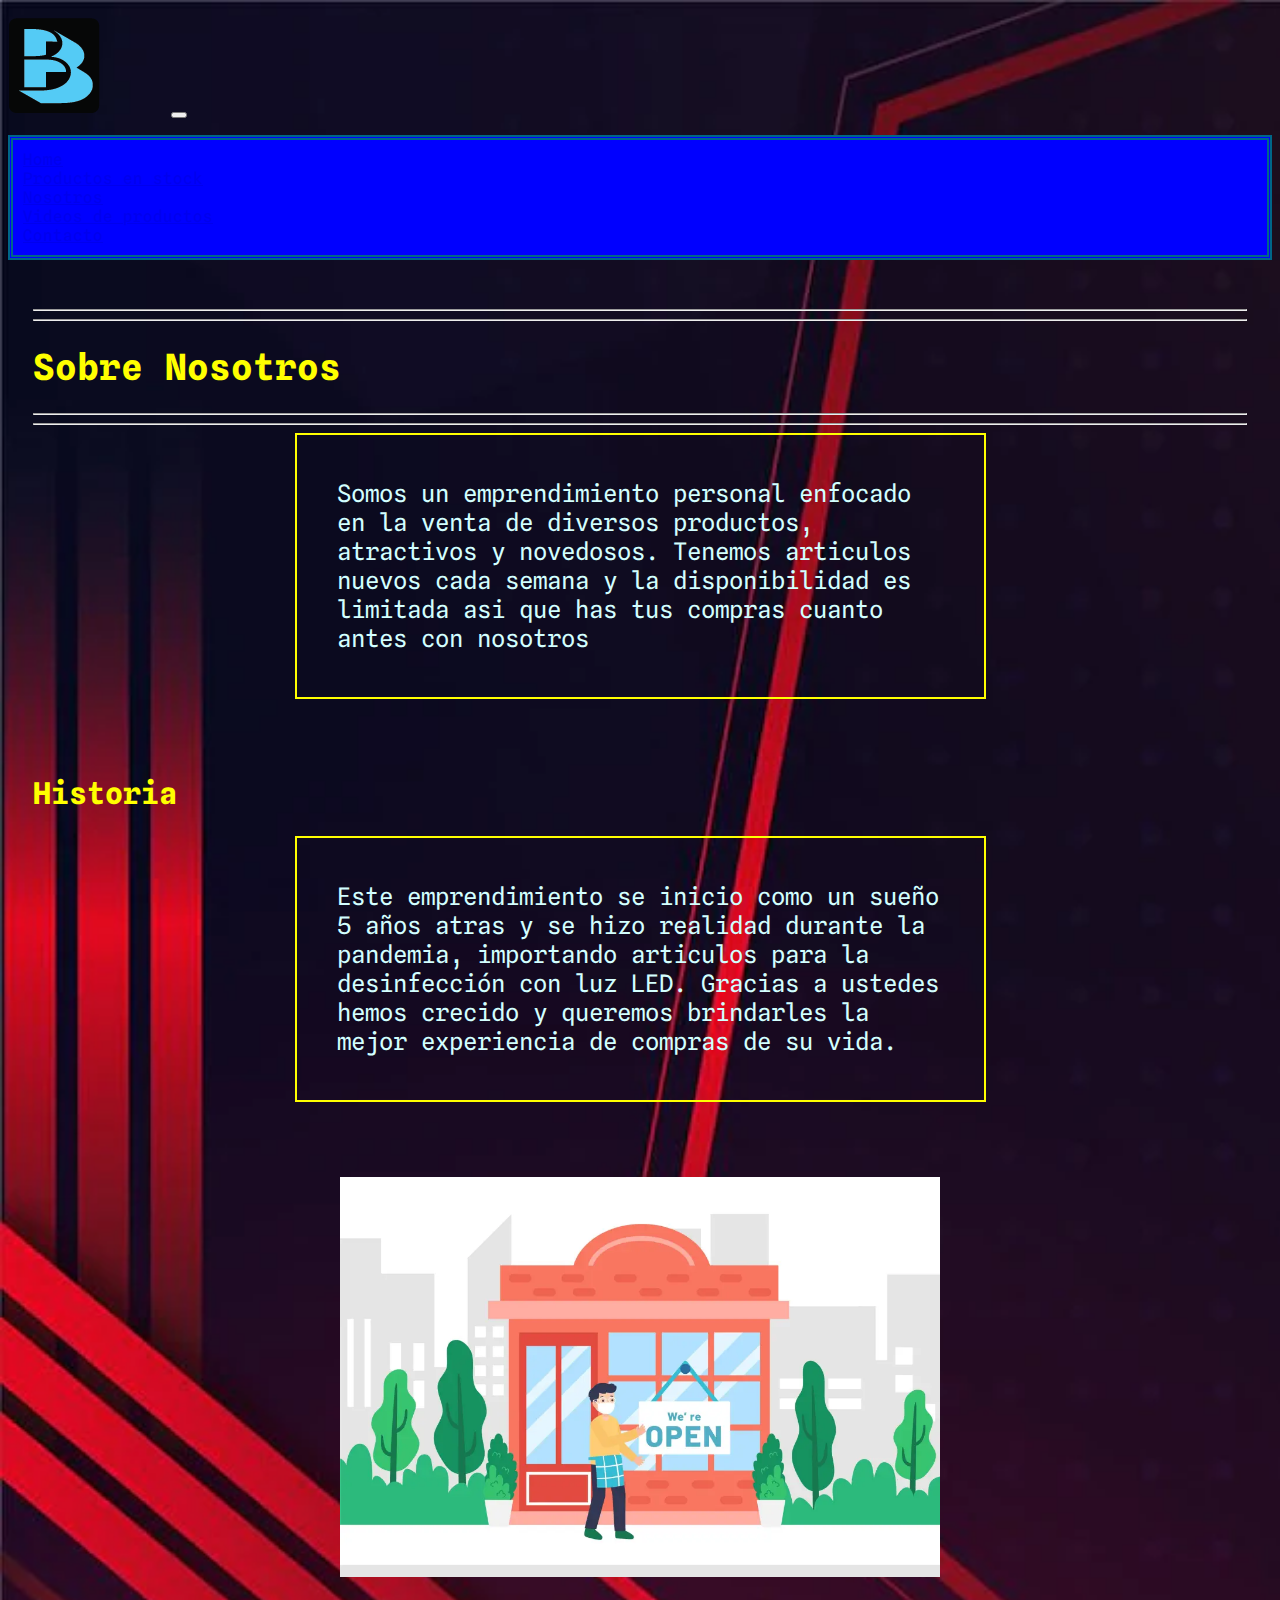
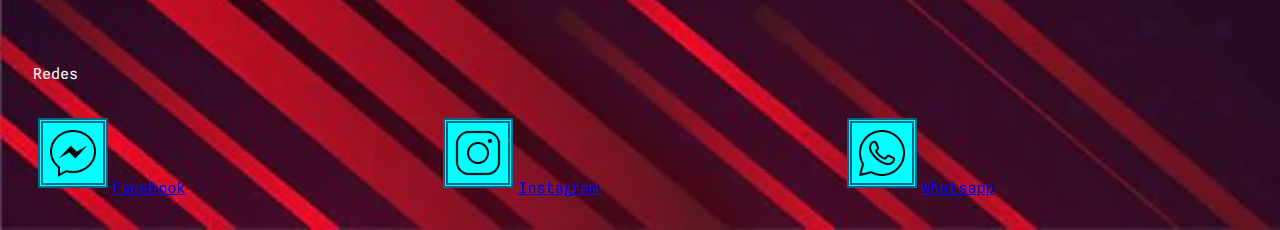
==== commit 4c68e1b0: "proyecto final" ====
--- a/aboutus.html
+++ b/aboutus.html
@@ -1,19 +1,19 @@
 <!DOCTYPE html>
 <html lang="en">
 <head>
-    <meta charset="UTF-8">
-    <meta http-equiv="X-UA-Compatible" content="IE=edge">
-    <meta name="viewport" content="width=device-width, initial-scale=1.0">
-    <title>Sobre nosotros</title>
-    <meta name="keywords" content="tienda, tecnologia, innovacion, novedades">
-    <meta name="description" content="Historia y descripcion de la creacion de la empresa Buyer store de productos tecnologicos innovadores">
-    <link rel="shortcut icon" href="./img/Logo Buyer store 36px.png">
-    <link rel="stylesheet" href="./CSS/newstyle.css">
-    <link rel="stylesheet" href="https://cdnjs.cloudflare.com/ajax/libs/animate.css/4.1.1/animate.min.css"/>
-    <link href="https://unpkg.com/aos@2.3.1/dist/aos.css" rel="stylesheet">
-    <!-- bootstrap CSS-->
-    <link href="https://cdn.jsdelivr.net/npm/bootstrap@5.2.0-beta1/dist/css/bootstrap.min.css" rel="stylesheet" integrity="sha384-0evHe/X+R7YkIZDRvuzKMRqM+OrBnVFBL6DOitfPri4tjfHxaWutUpFmBp4vmVor" crossorigin="anonymous">
-    <link rel="stylesheet" href="./style.css">
+  <meta charset="UTF-8">
+  <meta http-equiv="X-UA-Compatible" content="IE=edge">
+  <meta name="viewport" content="width=device-width, initial-scale=1.0">
+  <title>Sobre nosotros</title>
+  <meta name="keywords" content="tienda, tecnologia, innovacion, novedades">
+  <meta name="description" content="Historia y descripcion de la creacion de la empresa Buyer store de productos tecnologicos innovadores">
+  <link rel="shortcut icon" href="./img/Logo Buyer store 36px.png">
+  <link rel="stylesheet" href="./CSS/newstyle.css">
+  <link rel="stylesheet" href="https://cdnjs.cloudflare.com/ajax/libs/animate.css/4.1.1/animate.min.css"/>
+  <link href="https://unpkg.com/aos@2.3.1/dist/aos.css" rel="stylesheet">
+  <!-- bootstrap CSS-->
+  <link href="https://cdn.jsdelivr.net/npm/bootstrap@5.2.0-beta1/dist/css/bootstrap.min.css" rel="stylesheet" integrity="sha384-0evHe/X+R7YkIZDRvuzKMRqM+OrBnVFBL6DOitfPri4tjfHxaWutUpFmBp4vmVor" crossorigin="anonymous">
+  <link rel="stylesheet" href="./style.css">
 </head>
 
 <body>
@@ -27,13 +27,13 @@
       <div class="collapse navbar-collapse" id="navbarSupportedContent">
         <ul class="navbar-nav me-auto mb-2 mb-lg-0">
           <li class="nav-item">
-            <a class="nav-link active" aria-current="page" href="./aboutus.html">Nosotros</a>
-          </li>
-          <li class="nav-item">
             <a class="nav-link" href="./index.html">Home</a>
           </li>
           <li class="nav-item">
             <a class="nav-link" href="./listas.html">Productos en stock</a>
+          </li>
+          <li class="nav-item">
+            <a class="nav-link active" aria-current="page" href="./aboutus.html">Nosotros</a>
           </li>
           <li class="nav-item">
             <a class="nav-link" href="./multimedia.html">Videos de productos</a>
@@ -62,17 +62,17 @@
   <br><br>
 </main>
 
-<footer class="footer">
+<footer>
   <nav id="footer">
     <div class="footer__tittle">Redes</div>
     <div class="cont__facebook">
-      <img src="./img/icons8-facebook-messenger-150.png" alt="facebook" class="facebook"><div>Facebook</div>
+      <img src="./img/icons8-facebook-messenger-150.png" alt="facebook" class="facebook"><a href="https://www.facebook.com/">Facebook</a>
     </div>
     <div class="cont__instagram">
-      <img src="./img/icons8-instagram-150.png" alt="instagram" class="instagram"><div>Instagram</div>
+      <img src="./img/icons8-instagram-150.png" alt="instagram" class="instagram"><a href="https://www.instagram.com/">Instagram</a>
     </div>
     <div class="cont__whatsapp">
-      <img src="./img/icons8-whatsapp-150.png" alt="whatsapp" class="whatsapp"><div>Whatsapp</div>
+      <img src="./img/icons8-whatsapp-150.png" alt="whatsapp" class="whatsapp"><a href="https://www.whatsapp.com/?lang=es">Whatsapp</a>
     </div>
   </nav>
 </footer>
--- a/CSS/newstyle.css
+++ b/CSS/newstyle.css
@@ -38,16 +38,6 @@
   background-color: black;
 }
 
-.menu__general ul li {
-  border: 2px solid rgb(0, 102, 136);
-  border-style: double;
-  border-width: 5px;
-  padding: 10px;
-  background-color: blue;
-  overflow: hidden;
-  align-content: center;
-}
-
 .caja__texto {
   width: 50%;
   margin: auto;
@@ -66,6 +56,8 @@
 .video {
   width: 800px;
   height: 500px;
+  margin: 0 auto;
+  display: block;
 }
 
 div {
@@ -80,7 +72,7 @@
 }
 
 footer #footer {
-  font-size: 25px;
+  font-size: 15px;
 }
 footer #footer .cont__facebook {
   size: 300px;
@@ -155,7 +147,8 @@
     font-size: 20px;
   }
   .caja__texto {
-    font-size: 15px;
+    font-size: 10px;
+    padding: 1px;
   }
   .card-text {
     font-size: 15px;
@@ -177,6 +170,28 @@
   }
   #footer div div {
     display: none;
+  }
+  main {
+    padding: 10px;
+  }
+  .formlist {
+    display: inline-block;
+    justify-content: left;
+  }
+  #producto1 {
+    display: grid;
+  }
+  #producto2 {
+    display: grid;
+  }
+  #producto3 {
+    display: grid;
+  }
+  #producto4 {
+    display: grid;
+  }
+  #producto5 {
+    display: grid;
   }
 }
 input {
@@ -249,7 +264,44 @@
           animation-timing-function: linear;
 }
 
-.menu__general a:hover {
+@media screen and (min-width: 769px) {
+  .carousel-item {
+    max-height: 80vh;
+  }
+  .carousel-item img {
+    max-height: 80vh;
+    width: auto !important;
+    margin: 0 auto;
+  }
+}
+.carousel-caption {
+  background: rgba(128, 128, 128, 0.6509803922);
+  bottom: 0 !important;
+}
+
+main, footer {
+  padding: 25px;
+}
+
+.formsub {
+  font-size: 20px;
+}
+
+.formlist {
+  list-style: none;
+}
+
+.navbar-nav {
+  border: 2px solid rgb(0, 102, 136);
+  border-style: double;
+  border-width: 5px;
+  padding: 10px;
+  background-color: blue;
+  overflow: hidden;
+  align-content: center;
+}
+
+.navbar-nav a:hover {
   color: black;
   background-color: yellowgreen;
   background-size: auto;
